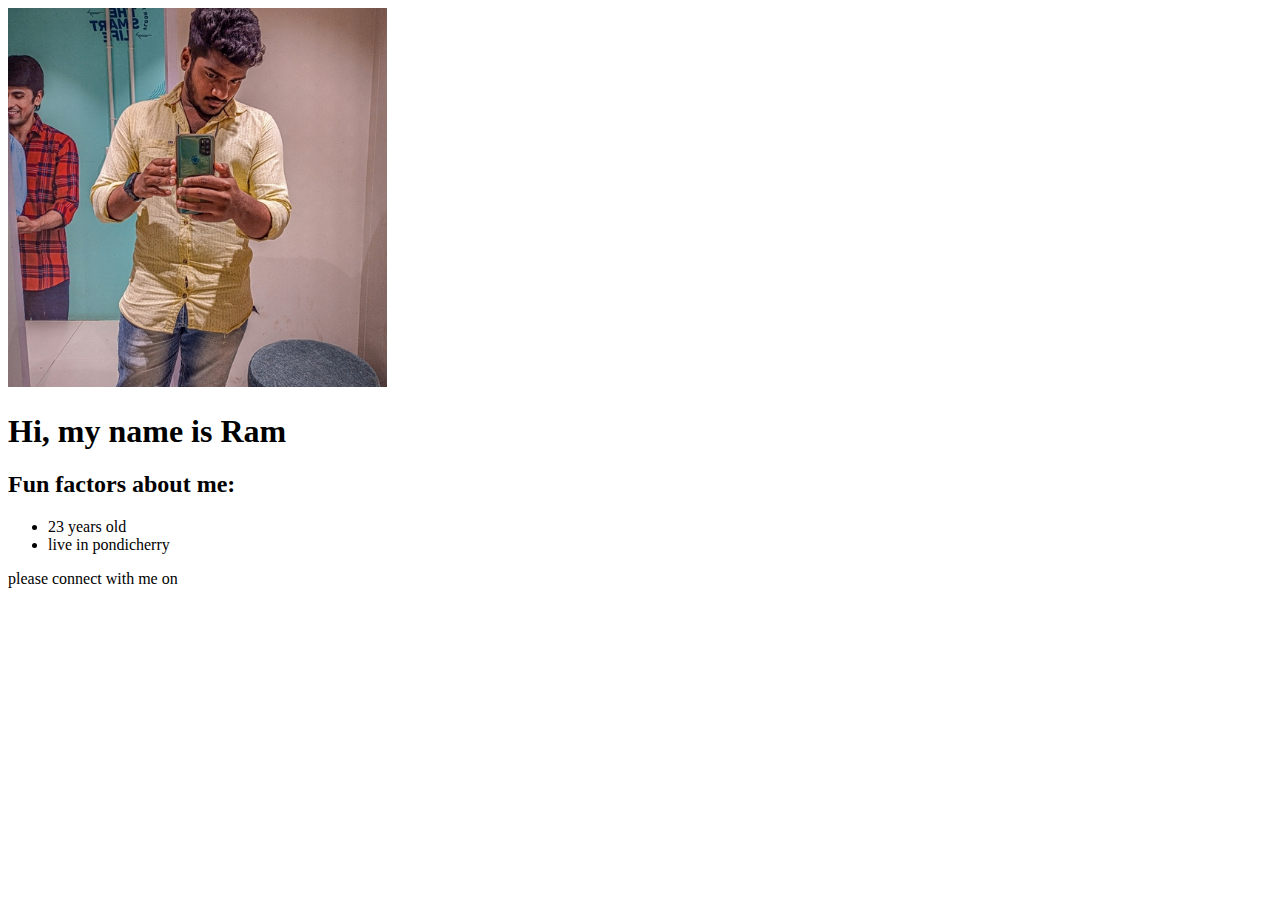
==== website/index.html @ 51775a0e "website" ====
<!DOCTYPE html>
<html>
  <head>
    <link rel="stylesheet" href="style.css" />
  </head>
  <body>
    <img src="image.png" width="30%" height="30%" />
    <h1>Hi, my name is Ram</h1>
    <h2>Fun factors about me:</h2>
    <ul>
      <li>23 years old</li>
      <li>live in pondicherry</li>
    </ul>
    <p>please connect with me on</p>
  </body>
</html>
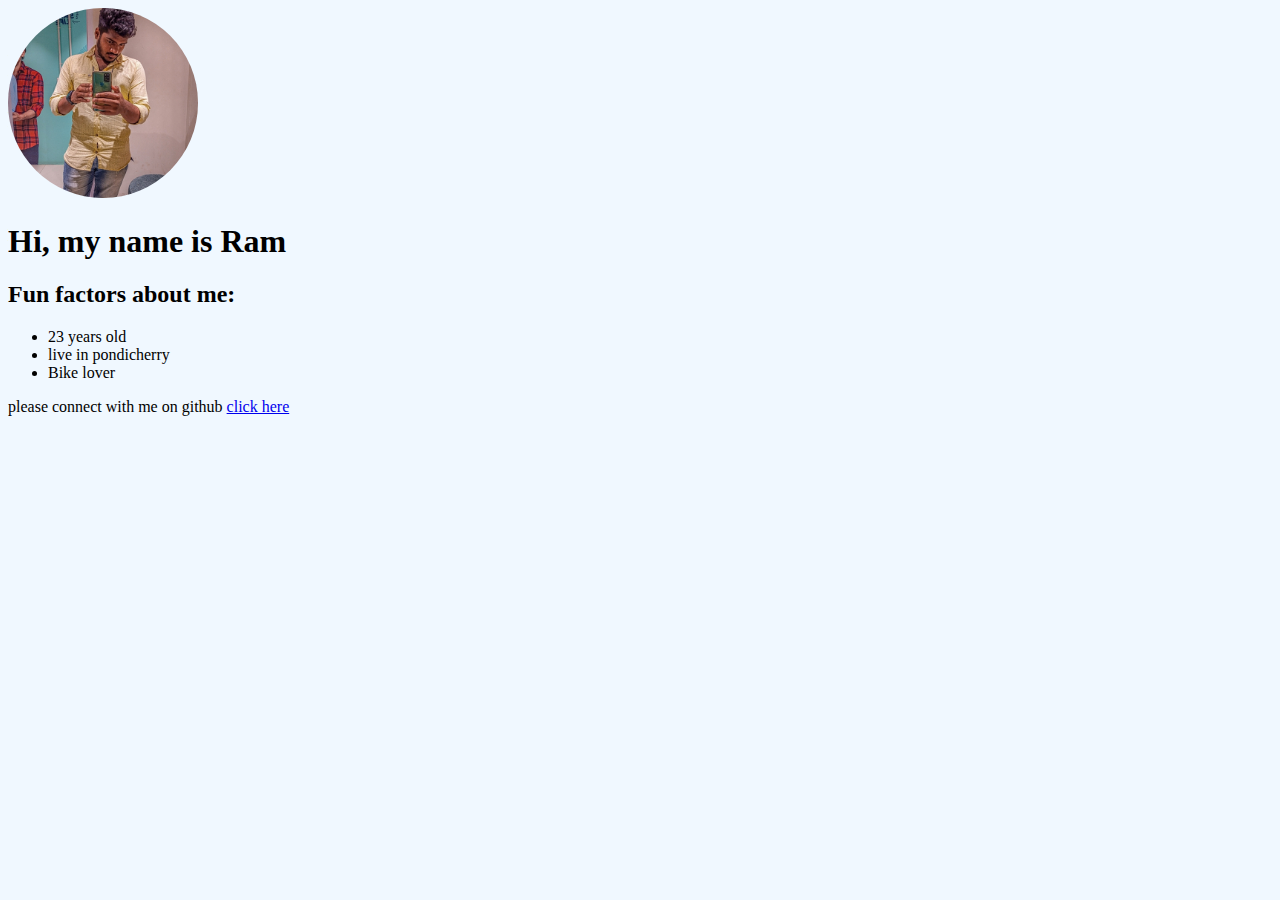
==== commit c993172a: "added styles" ====
--- a/website/index.html
+++ b/website/index.html
@@ -4,13 +4,19 @@
     <link rel="stylesheet" href="style.css" />
   </head>
   <body>
-    <img src="image.png" width="30%" height="30%" />
+    <img src="image.png" width="15%" height="15%" />
     <h1>Hi, my name is Ram</h1>
     <h2>Fun factors about me:</h2>
     <ul>
       <li>23 years old</li>
       <li>live in pondicherry</li>
+      <li>Bike lover</li>
     </ul>
-    <p>please connect with me on</p>
+    <p>
+      please connect with me on github
+      <a href="https://github.com/ramajeyam-mediwave?tab=repositories"
+        >click here</a
+      >
+    </p>
   </body>
 </html>
--- a/website/style.css
+++ b/website/style.css
@@ -0,0 +1,6 @@
+body{
+    background-color: aliceblue;
+}
+img{
+    border-radius: 50%;
+}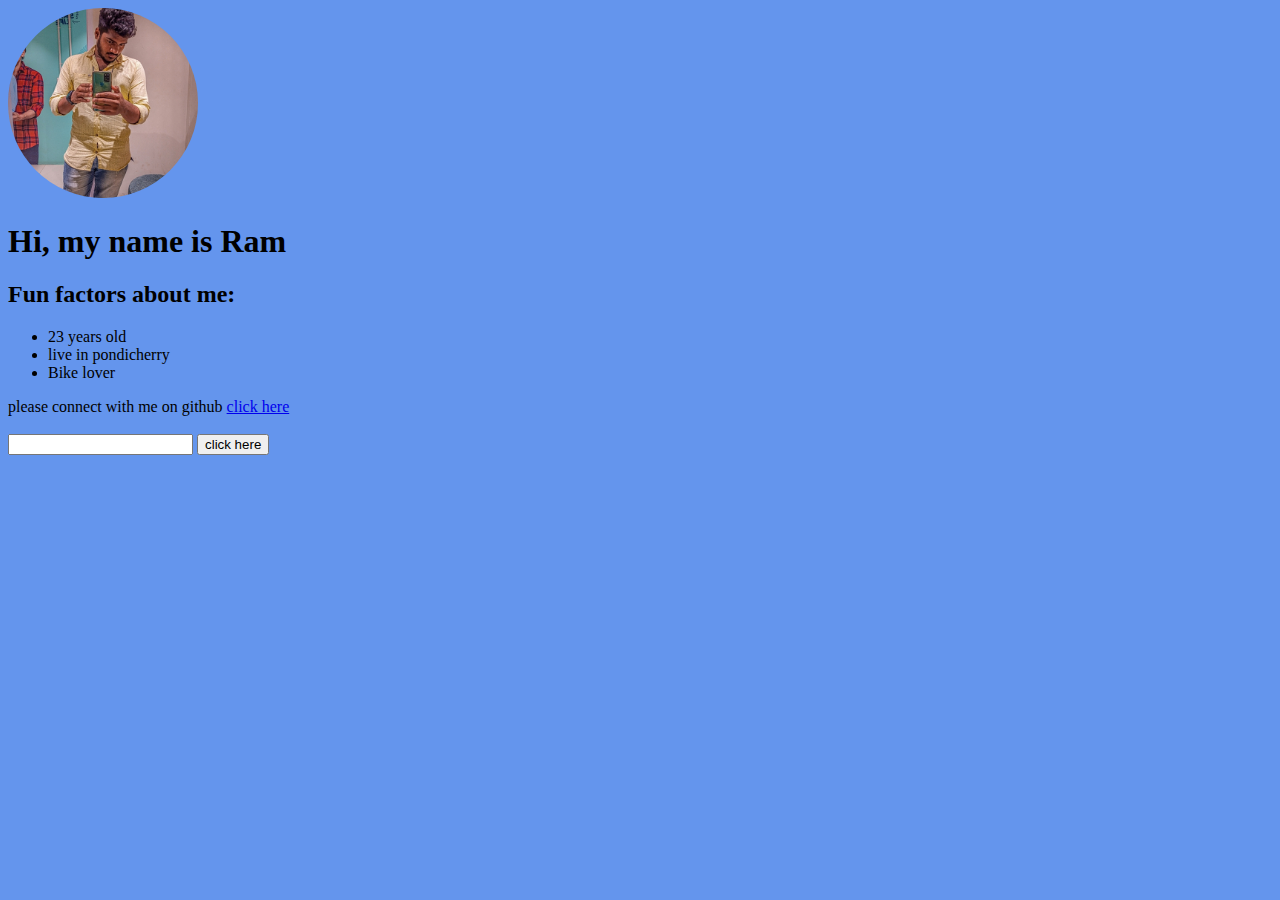
==== commit 4a9add5a: "added styles" ====
--- a/website/index.html
+++ b/website/index.html
@@ -16,7 +16,9 @@
       please connect with me on github
       <a href="https://github.com/ramajeyam-mediwave?tab=repositories"
         >click here</a
-      >
+      ><br /><br />
+      <input type="text" name="" id="" />
+      <button>click here</button>
     </p>
   </body>
 </html>
--- a/website/style.css
+++ b/website/style.css
@@ -1,5 +1,5 @@
 body{
-    background-color: aliceblue;
+    background-color: cornflowerblue;
 }
 img{
     border-radius: 50%;
